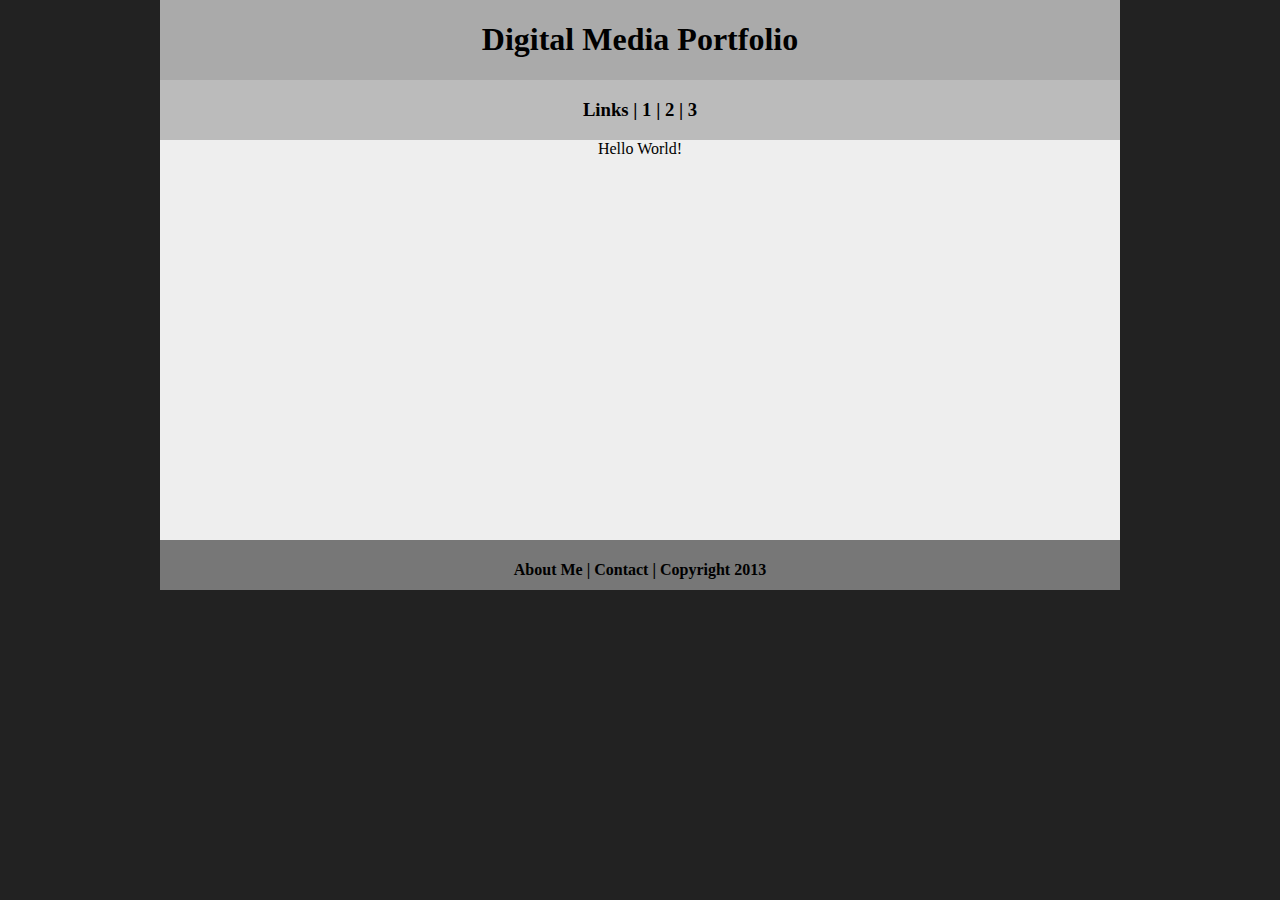
==== index.html @ 4df0d938 "Add files via upload" ====
<!DOCTYPE html>
<html class="homePage">
<head>
	<!-- This is a comment! Text here will be ignored by the browser. -->
	<meta charset="UTF-8">
	<title>My Portfolio</title>
	<link href="myCSS.css" rel="stylesheet" type="text/css">
</head>
<body>
<div class="container">
  <div class="header">
  	<h1>Digital Media Portfolio</h1>
  </div>
  <div class="nav">
    <h3>Links | 1 | 2 | 3</h3>
  </div>
  <div class="content">Hello World!</div>
  <div class="footer">
    <h4>About Me | Contact | Copyright 2013</h4>
  </div>
</div>
</body>
</html>
---- myCSS.css ----
@charset "UTF-8";
/* This is a comment! Text here will be ignored by the browser. */
body {
	margin: 0 auto;
}
.homePage {
	background: #222222;
}
.container {
	width: 960px;
	margin: 0 auto;
}
.header {
	background: #AAAAAA;
	text-align: center;
	margin: 0px;
	padding: 5;
	float: left;
	width: 100%;
	height: 80px;
	
}
.nav {
	background: #BBBBBB;
	margin: 0px;
	padding: 5;
	float: left;
	width: 100%;
	height: 60px;
	text-align: center;
}
.content {
	background: #EEEEEE;
	margin: 0px;
	float: left;
	width: 100%;
	height: 400px;
	text-align: center;
}
.footer {
	background: #777777;
	margin: 0px;
	float: left;
	width: 100%;
	height: 50px;
	text-align: center;
}
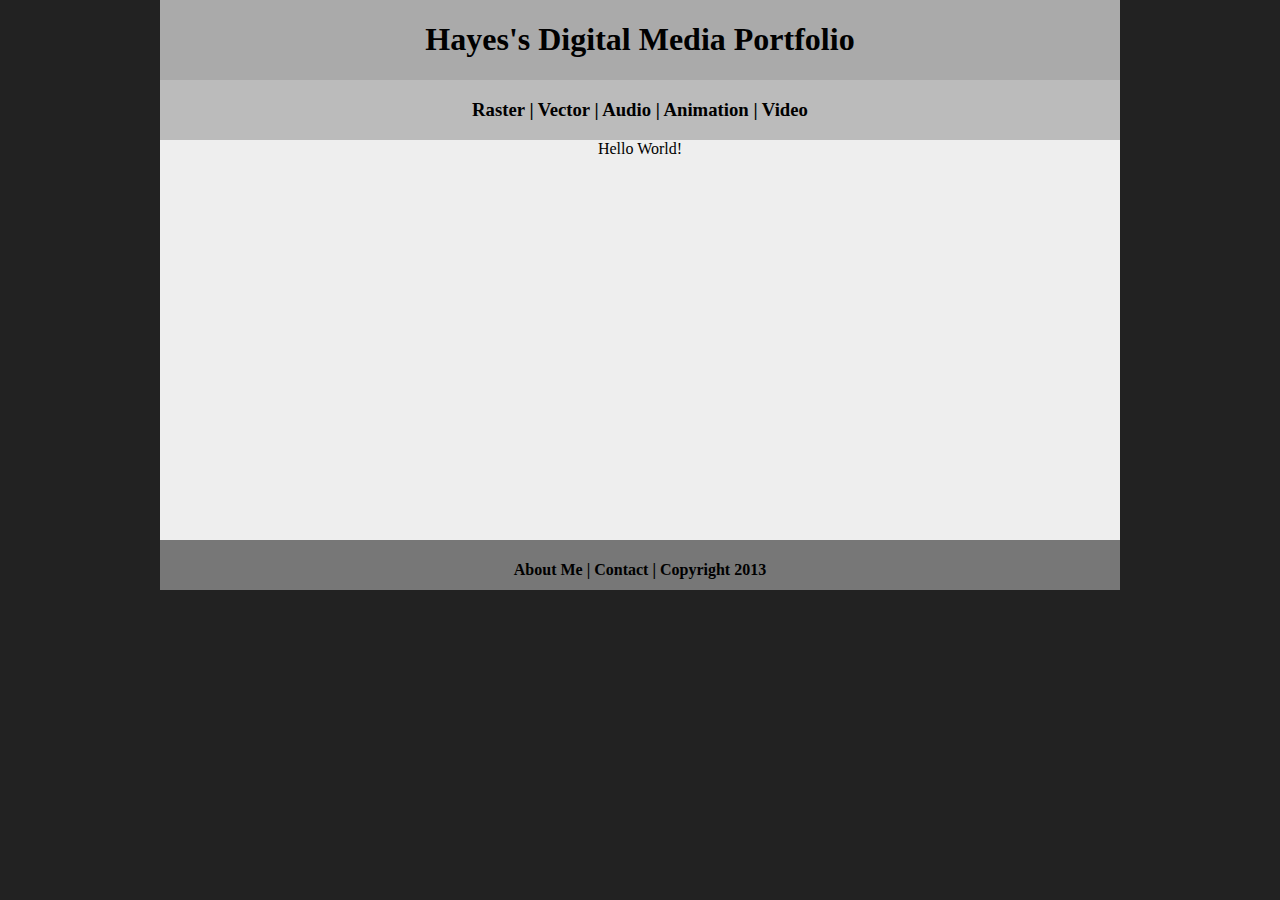
==== commit 6103a95c: "Update index.html" ====
--- a/index.html
+++ b/index.html
@@ -3,16 +3,16 @@
 <head>
 	<!-- This is a comment! Text here will be ignored by the browser. -->
 	<meta charset="UTF-8">
-	<title>My Portfolio</title>
+	<title>Hayes's Digital Media Portfolio</title>
 	<link href="myCSS.css" rel="stylesheet" type="text/css">
 </head>
 <body>
 <div class="container">
   <div class="header">
-  	<h1>Digital Media Portfolio</h1>
+  	<h1>Hayes's Digital Media Portfolio</h1>
   </div>
   <div class="nav">
-    <h3>Links | 1 | 2 | 3</h3>
+    <h3> Raster | Vector | Audio | Animation | Video </h3>
   </div>
   <div class="content">Hello World!</div>
   <div class="footer">
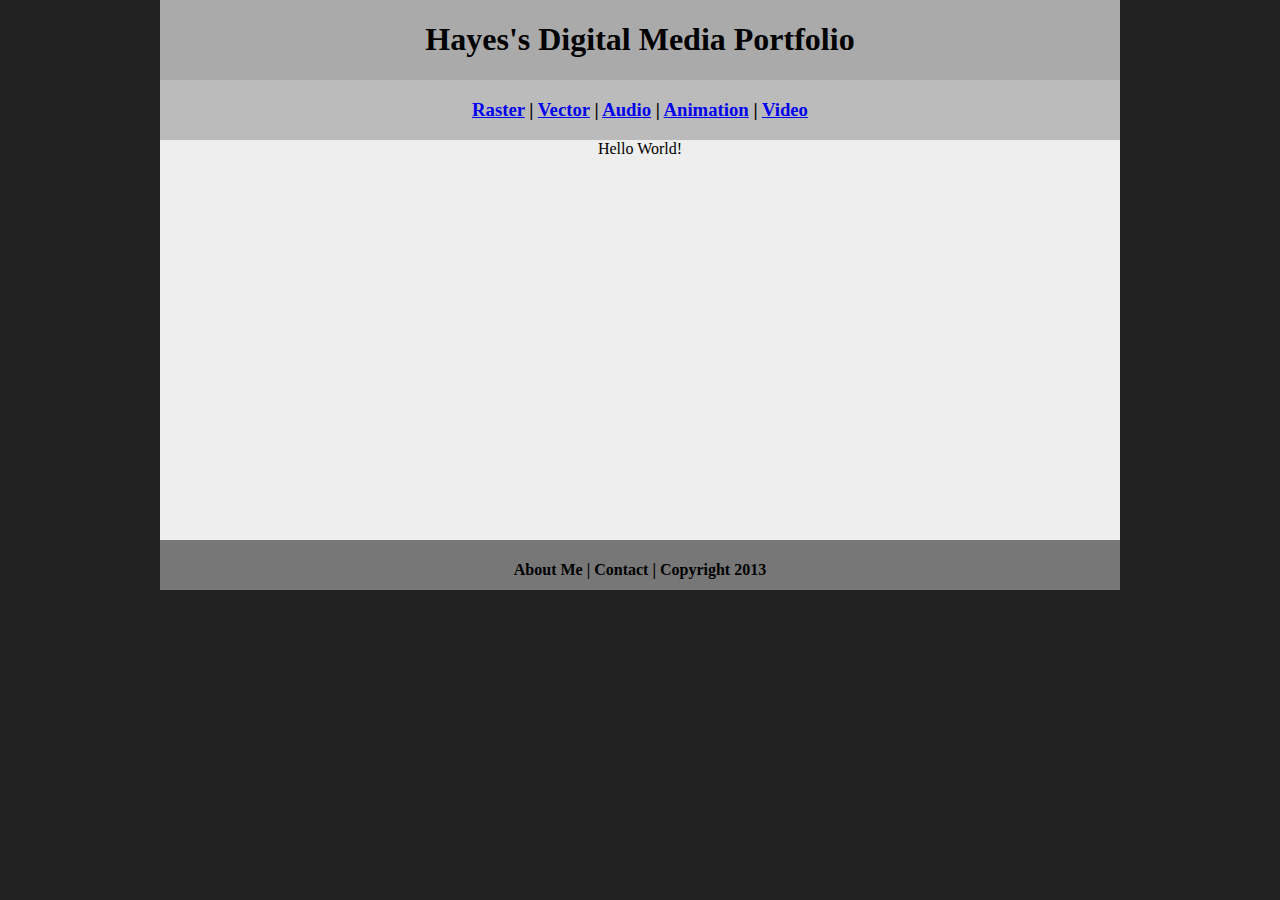
==== commit fcd2f481: "Update index.html" ====
--- a/index.html
+++ b/index.html
@@ -12,7 +12,7 @@
   	<h1>Hayes's Digital Media Portfolio</h1>
   </div>
   <div class="nav">
-    <h3> Raster | Vector | Audio | Animation | Video </h3>
+    <h3> <a href="raster/index.html">Raster</a> | <a href="vector/index.html">Vector</a> | <a href="audio/index.html">Audio</a> | <a href="animation/index.html">Animation</a> | <a href="video/index.html">Video</a> </h3>
   </div>
   <div class="content">Hello World!</div>
   <div class="footer">
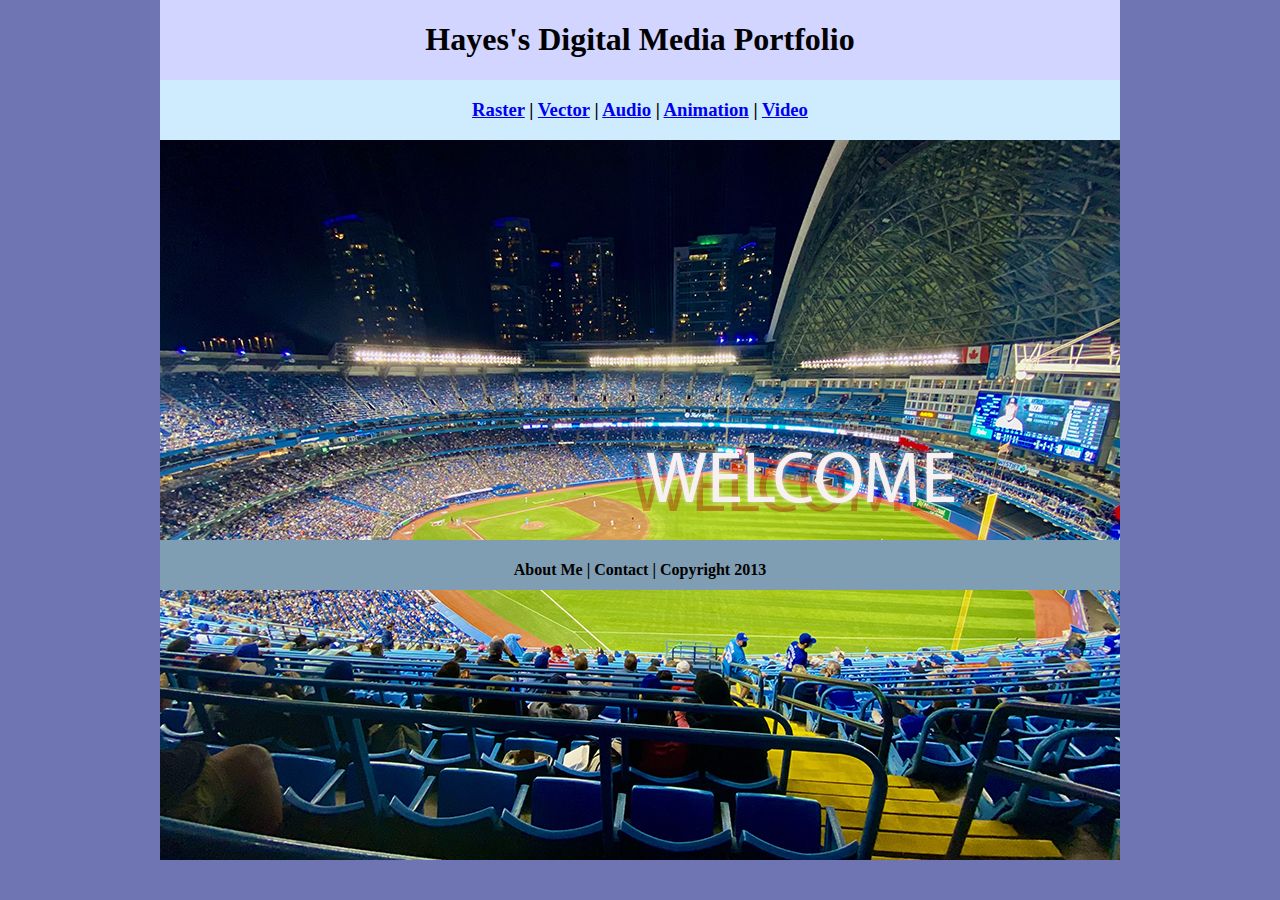
==== commit b67050dc: "Update index.html" ====
--- a/index.html
+++ b/index.html
@@ -14,7 +14,9 @@
   <div class="nav">
     <h3> <a href="raster/index.html">Raster</a> | <a href="vector/index.html">Vector</a> | <a href="audio/index.html">Audio</a> | <a href="animation/index.html">Animation</a> | <a href="video/index.html">Video</a> </h3>
   </div>
-  <div class="content">Hello World!</div>
+  <div class="content">
+	  <img src="raster/Welcome.jpg" alt="Welcome!">
+  </div>
   <div class="footer">
     <h4>About Me | Contact | Copyright 2013</h4>
   </div>
--- a/myCSS.css
+++ b/myCSS.css
@@ -4,14 +4,14 @@
 	margin: 0 auto;
 }
 .homePage {
-	background: #222222;
+	background: #6F75B3;
 }
 .container {
 	width: 960px;
 	margin: 0 auto;
 }
 .header {
-	background: #AAAAAA;
+	background: #D1D5FF;
 	text-align: center;
 	margin: 0px;
 	padding: 5;
@@ -21,7 +21,7 @@
 	
 }
 .nav {
-	background: #BBBBBB;
+	background: #CFECFF;
 	margin: 0px;
 	padding: 5;
 	float: left;
@@ -30,7 +30,7 @@
 	text-align: center;
 }
 .content {
-	background: #EEEEEE;
+	background: #E8F6FF;
 	margin: 0px;
 	float: left;
 	width: 100%;
@@ -38,10 +38,10 @@
 	text-align: center;
 }
 .footer {
-	background: #777777;
+	background: #7F9EB3;
 	margin: 0px;
 	float: left;
 	width: 100%;
 	height: 50px;
 	text-align: center;
-}+}
